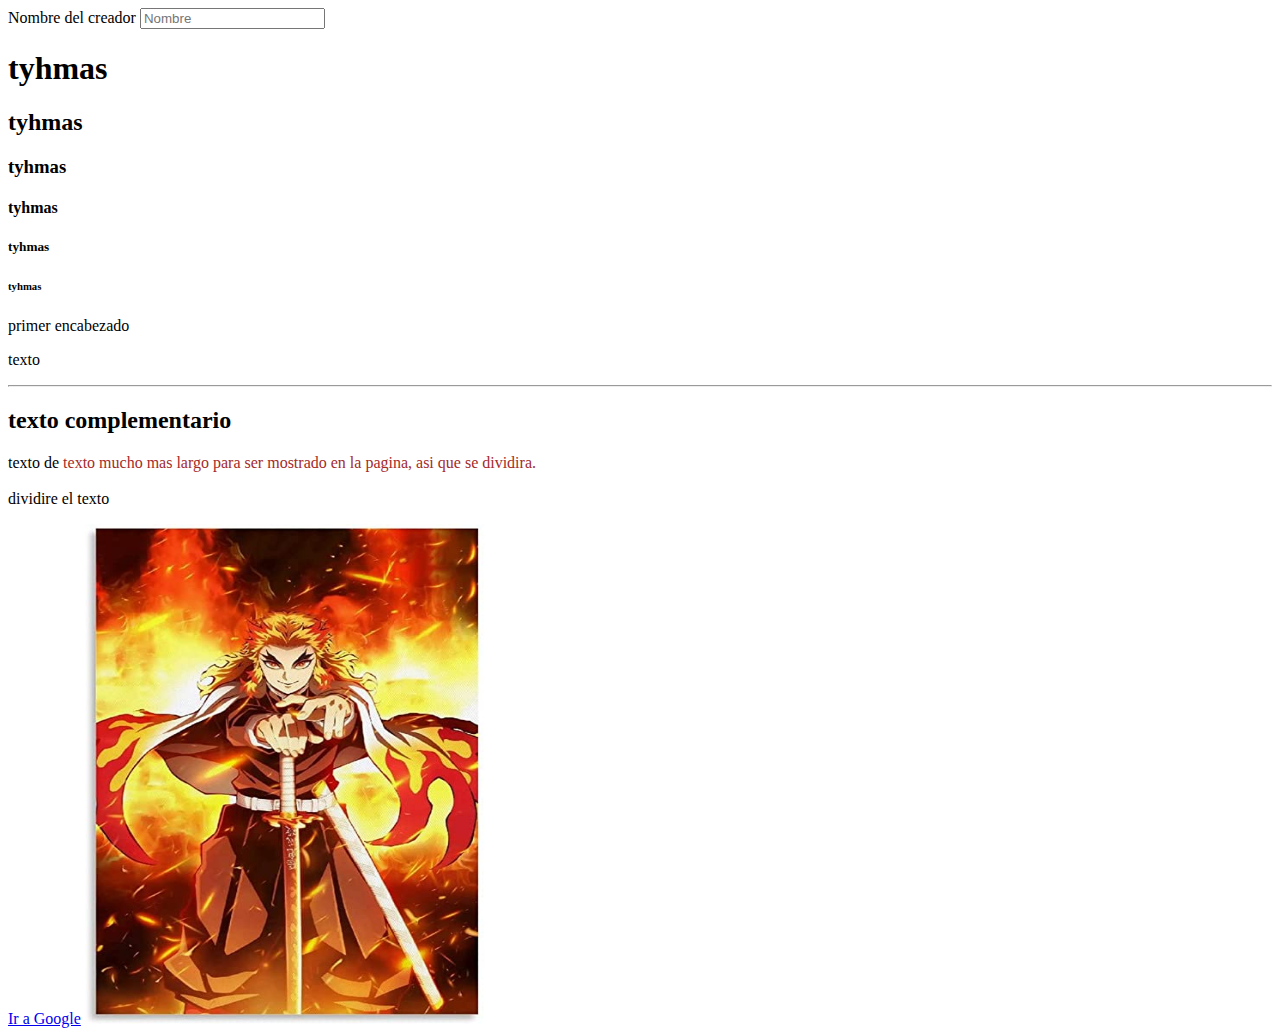
==== nuevo proyecto.html @ 19961b34 "agregue nuevo proyecto" ====
<!DOCTYPE html>
<html lang="es">
<head>
    <title>mi primer proyecto</title>
</head>
<body>
    <form>
        <label for="Nombre del creador">Nombre del creador</label>
        <input id="Nombre del creador" name="Nombre del creador" placeholder="Nombre"/>
    </form>
    <h1>tyhmas</h1>
    <h2>tyhmas</h2>
    <h3>tyhmas</h3>
    <h4>tyhmas</h4>
    <h5>tyhmas</h5>
    <h6>tyhmas</h6>
    <p>primer encabezado</p>
    <p>texto</p>
    <hr>
    <h2>texto complementario</h2>
    <p>texto de <span style="color:brown">texto mucho mas 
        largo para ser mostrado en la pagina, asi que se dividira.</span>
        <br><br>dividire el texto
         </p>
    <!--texto que no se refleja en la pagina por que 
    solo es para comentarios -->
    <a target="_blank" href="https://www.google.com.mx">Ir a Google</a>
    <img src="img/rengoku.jpg" width="400px" height="500px" />
</body>
</html>
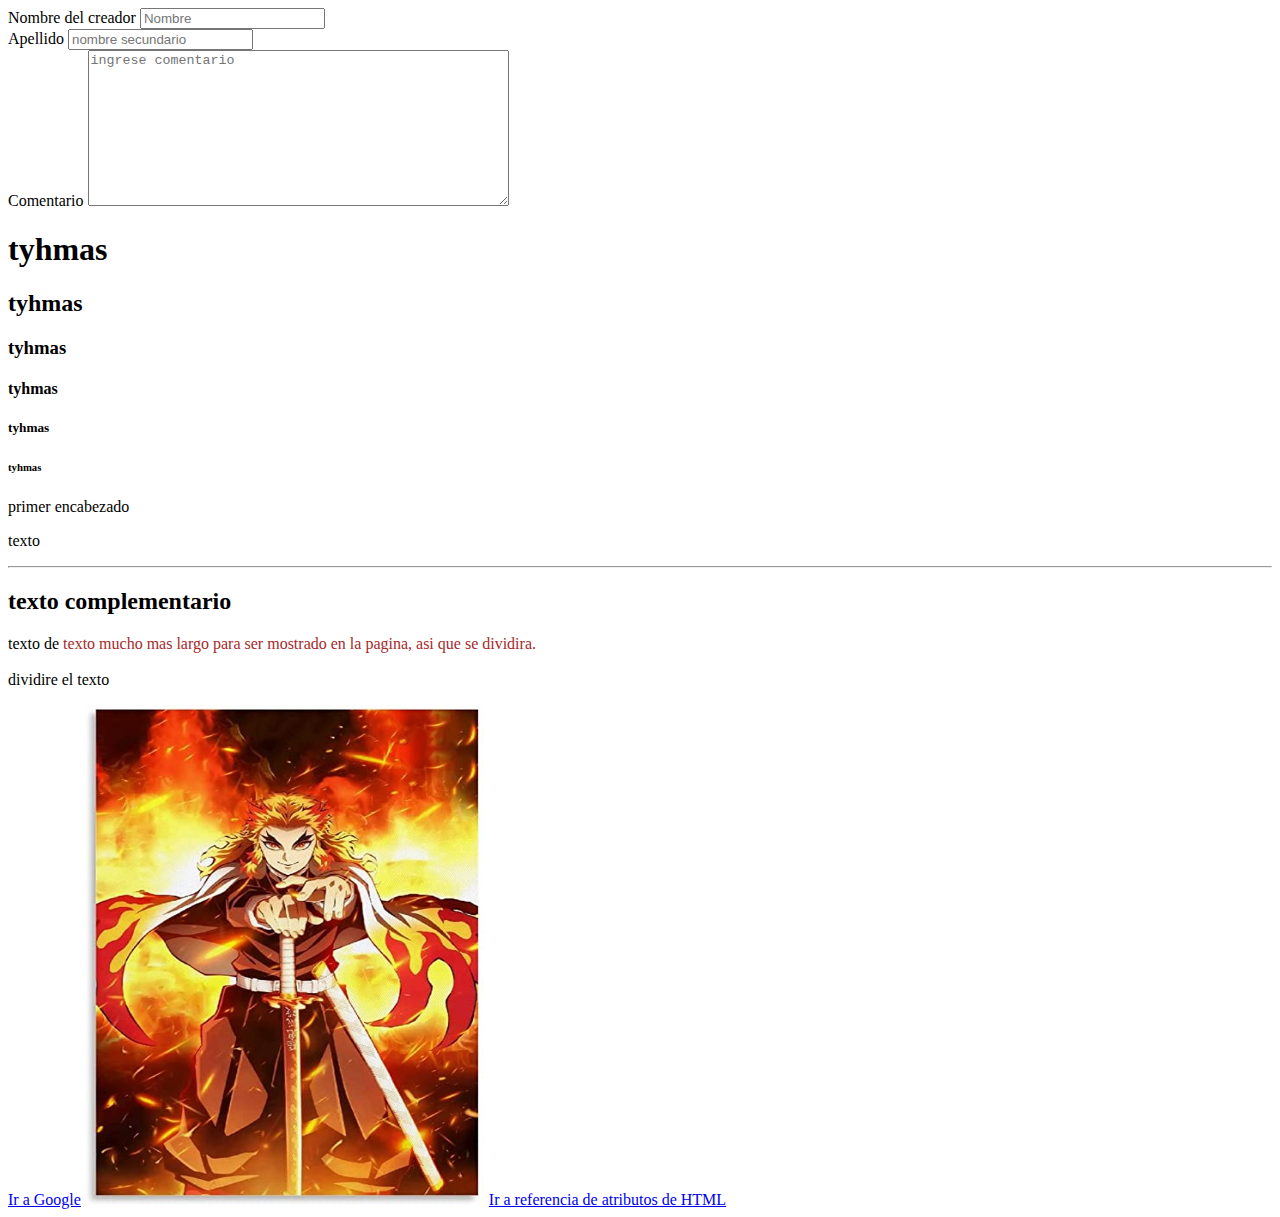
==== commit b835e199: "cambios" ====
--- a/nuevo proyecto.html
+++ b/nuevo proyecto.html
@@ -6,7 +6,13 @@
 <body>
     <form>
         <label for="Nombre del creador">Nombre del creador</label>
-        <input id="Nombre del creador" name="Nombre del creador" placeholder="Nombre"/>
+        <input type="text" id="Nombre del creador" name="Nombre del creador" placeholder="Nombre"/>
+        <br>
+        <label for="apellido">Apellido</label>
+        <input type="text" id="apellido" name="Apellido" placeholder="nombre secundario"/>
+        <br>
+        <label for="comentario">Comentario</label>
+        <textarea cols="50" rows="10" name="comentario" id="" placeholder="ingrese comentario" name="comentario"></textarea>
     </form>
     <h1>tyhmas</h1>
     <h2>tyhmas</h2>
@@ -26,5 +32,6 @@
     solo es para comentarios -->
     <a target="_blank" href="https://www.google.com.mx">Ir a Google</a>
     <img src="img/rengoku.jpg" width="400px" height="500px" />
+    <a target="_blank" href="https://developer.mozilla.org/es/docs/Web/HTML/Attributes">Ir a referencia de atributos de HTML</a>
 </body>
 </html>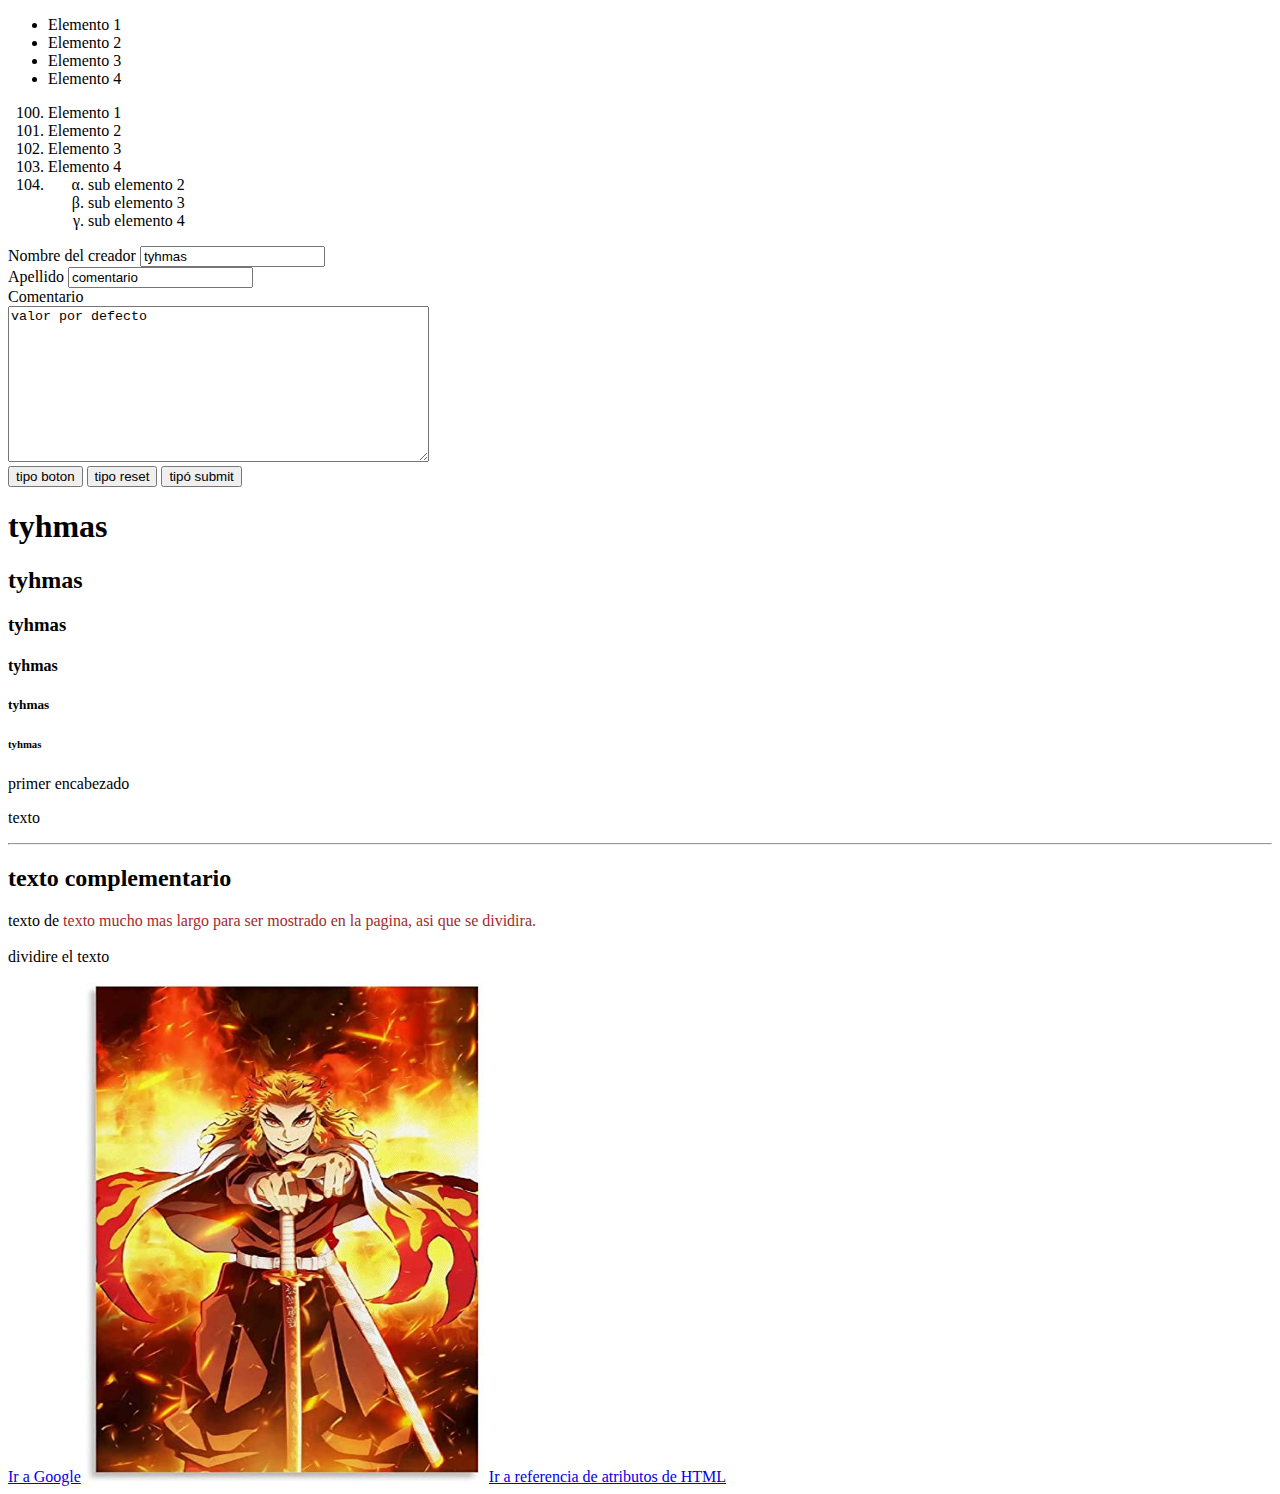
==== commit 64a66bcd: "segui con cambios HTML" ====
--- a/nuevo proyecto.html
+++ b/nuevo proyecto.html
@@ -4,15 +4,42 @@
     <title>mi primer proyecto</title>
 </head>
 <body>
-    <form>
+    <!-- ul es lista no ordenada -->
+    <ul>
+        <li>Elemento 1</li>
+        <li>Elemento 2</li>
+        <li>Elemento 3</li>
+        <li>Elemento 4</li>
+    </ul>
+    <!-- ol es lista ordenada -->
+    <ol>
+        <li value="100">Elemento 1</li>
+        <li>Elemento 2</li>
+        <li>Elemento 3</li>
+        <li>Elemento 4</li>
+        <li>
+            <ul>    
+            <li style="list-style-type:lower-greek;">sub elemento 2</li>
+            <li style="list-style-type:lower-greek;">sub elemento 3</li>
+            <li style="list-style-type:lower-greek;">sub elemento 4</li> 
+        </ul>
+    </ol>
+
+
+    <form action="/Tyhmass" method="get">
         <label for="Nombre del creador">Nombre del creador</label>
-        <input type="text" id="Nombre del creador" name="Nombre del creador" placeholder="Nombre"/>
+        <input value="tyhmas" type="text" id="Nombre del creador" name="Nombre del creador" placeholder="Nombre"/>
         <br>
         <label for="apellido">Apellido</label>
-        <input type="text" id="apellido" name="Apellido" placeholder="nombre secundario"/>
+        <input value="comentario" type="text" id="apellido" name="Apellido" placeholder="nombre secundario"/>
         <br>
         <label for="comentario">Comentario</label>
-        <textarea cols="50" rows="10" name="comentario" id="" placeholder="ingrese comentario" name="comentario"></textarea>
+        <br>
+        <textarea cols="50" rows="10" id="comentario" placeholder="ingrese comentario" name="comentario">valor por defecto</textarea>
+        <br>
+        <button type="button">tipo boton</button>
+        <button type="reset">tipo reset</button>
+        <button type="submit">tipó submit</button>
     </form>
     <h1>tyhmas</h1>
     <h2>tyhmas</h2>
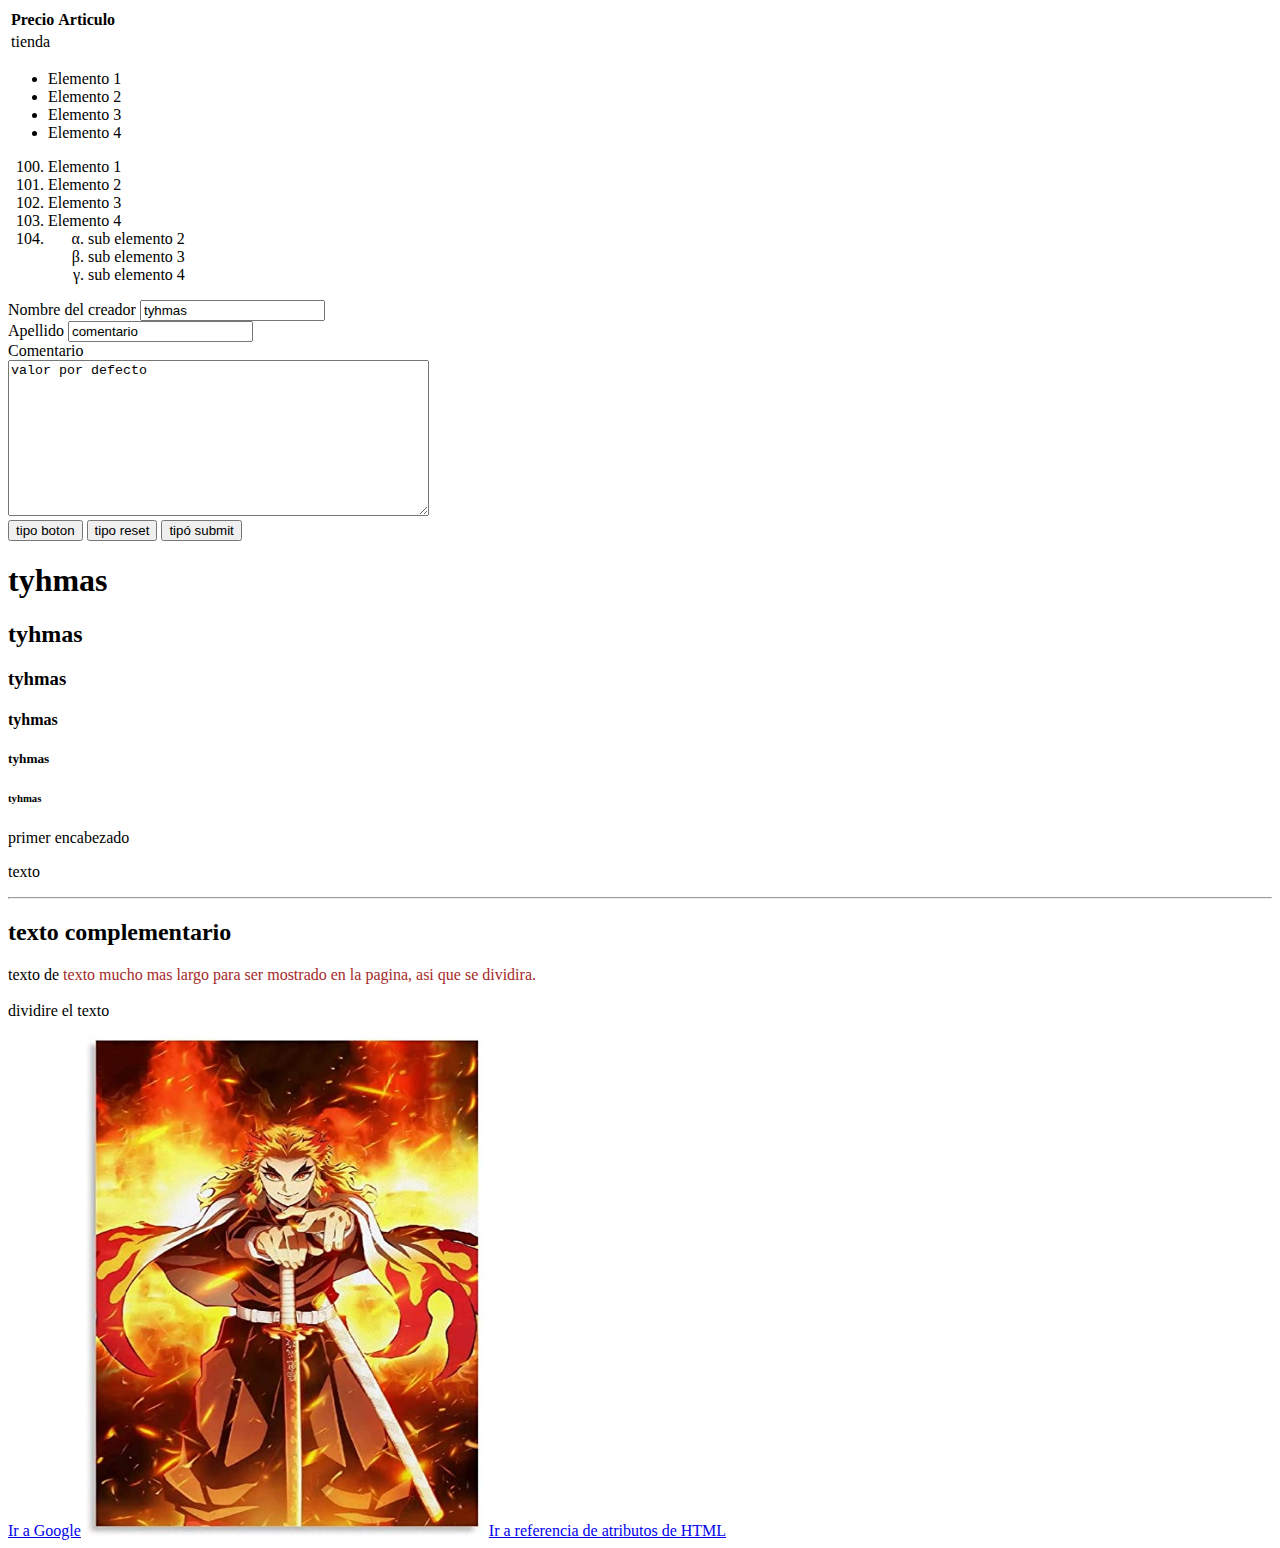
==== commit 2c9b7e3a: "pequeños cambios" ====
--- a/nuevo proyecto.html
+++ b/nuevo proyecto.html
@@ -4,6 +4,15 @@
     <title>mi primer proyecto</title>
 </head>
 <body>
+    <table>
+        <tr>
+           <th>Precio</th> 
+           <th>Articulo</th> 
+        </tr>
+        <tr>
+            <td>tienda</td>
+        </tr>
+    </table>
     <!-- ul es lista no ordenada -->
     <ul>
         <li>Elemento 1</li>
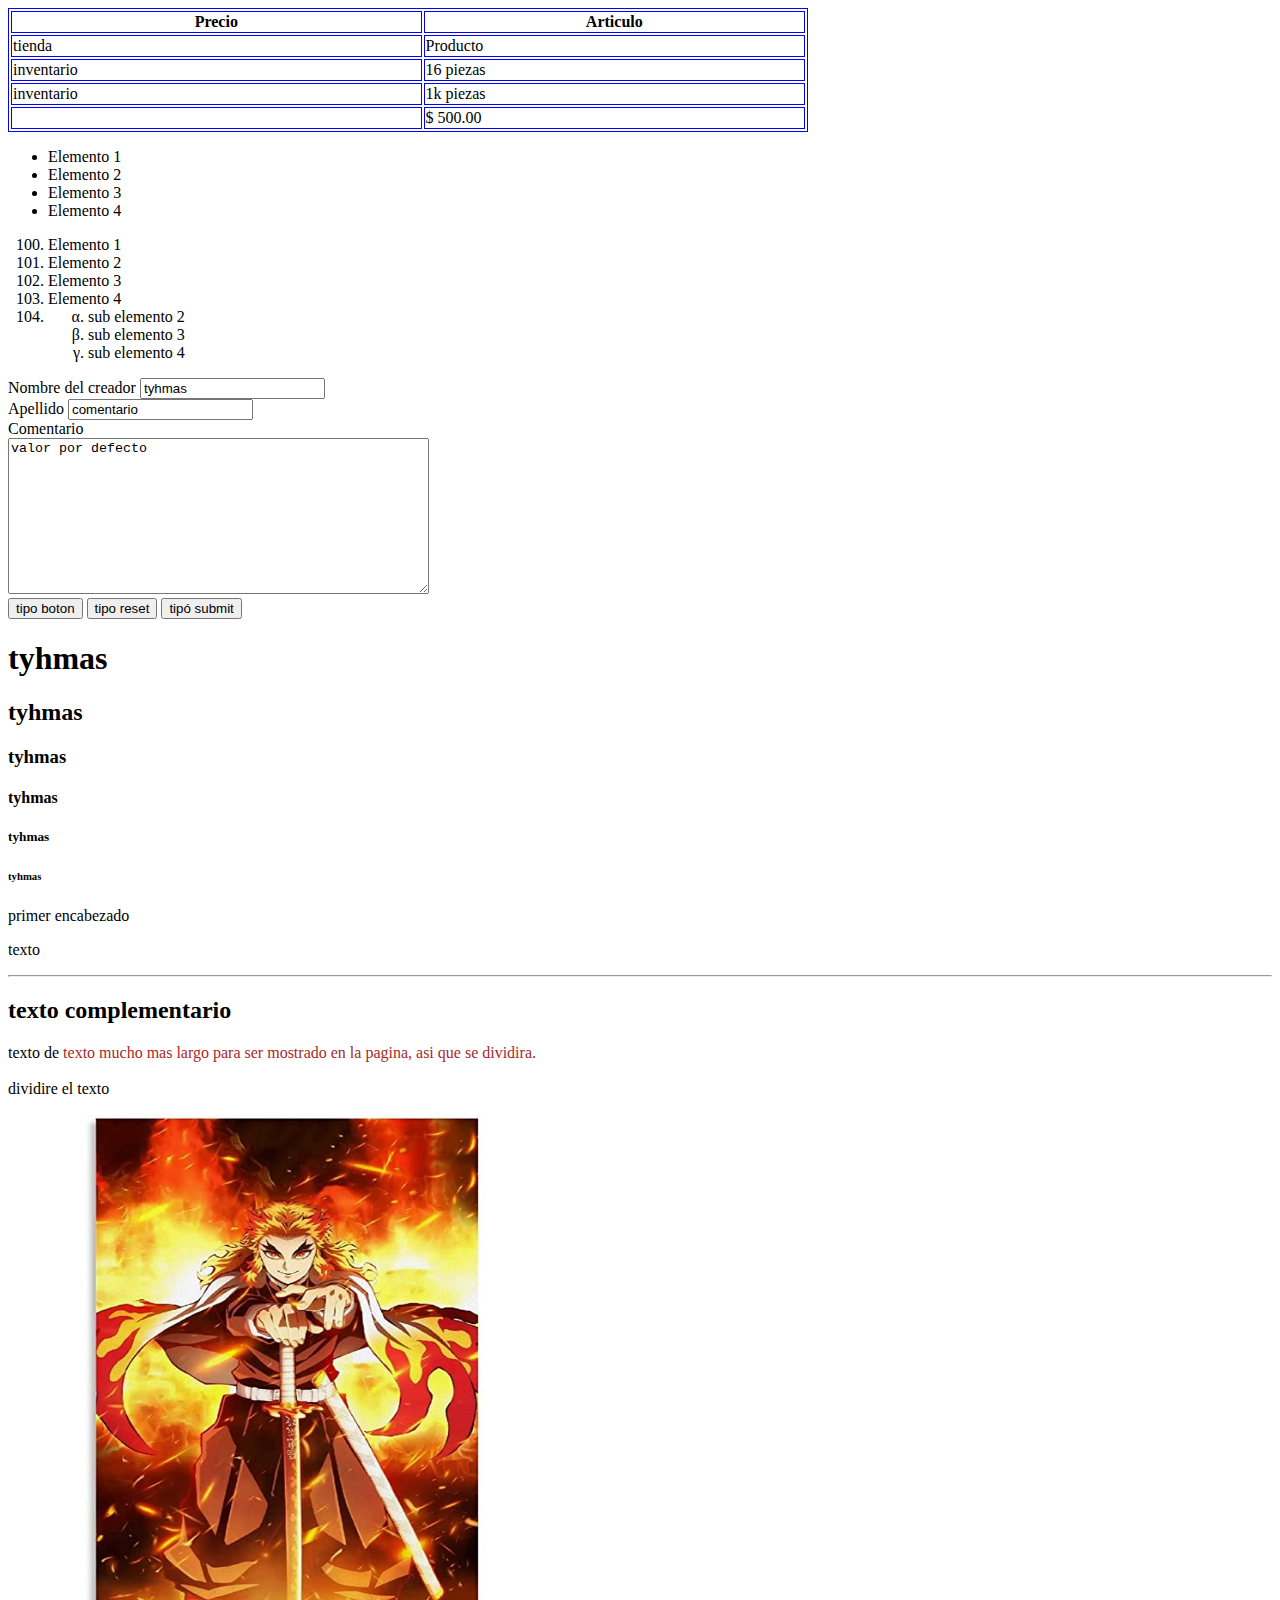
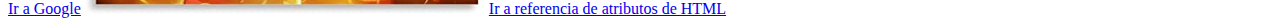
==== commit 3fe9816a: "blog personal" ====
--- a/nuevo proyecto.html
+++ b/nuevo proyecto.html
@@ -2,16 +2,38 @@
 <html lang="es">
 <head>
     <title>mi primer proyecto</title>
+    <style>
+        table, th, td {
+        border: 1.5px solid blue; 
+        }
+    </style>
 </head>
 <body>
-    <table>
+    <table style="width: 800px">
+        <thead>
+            <tr>
+              <th>Precio</th> 
+              <th>Articulo</th> 
+            </tr>
+        </thead>
+        <tbody>
+            <tr>
+               <td>tienda</td>
+               <td>Producto</td> 
+            </tr>
+        </tbody>
         <tr>
-           <th>Precio</th> 
-           <th>Articulo</th> 
+            <td>inventario</td>
+            <td>16 piezas</td>
         </tr>
         <tr>
-            <td>tienda</td>
+            <td>inventario</td>
+            <td>1k piezas</td>
         </tr>
+        <tfoot>
+            <td></td>
+            <td>$ 500.00</td>
+        </tfoot>
     </table>
     <!-- ul es lista no ordenada -->
     <ul>
